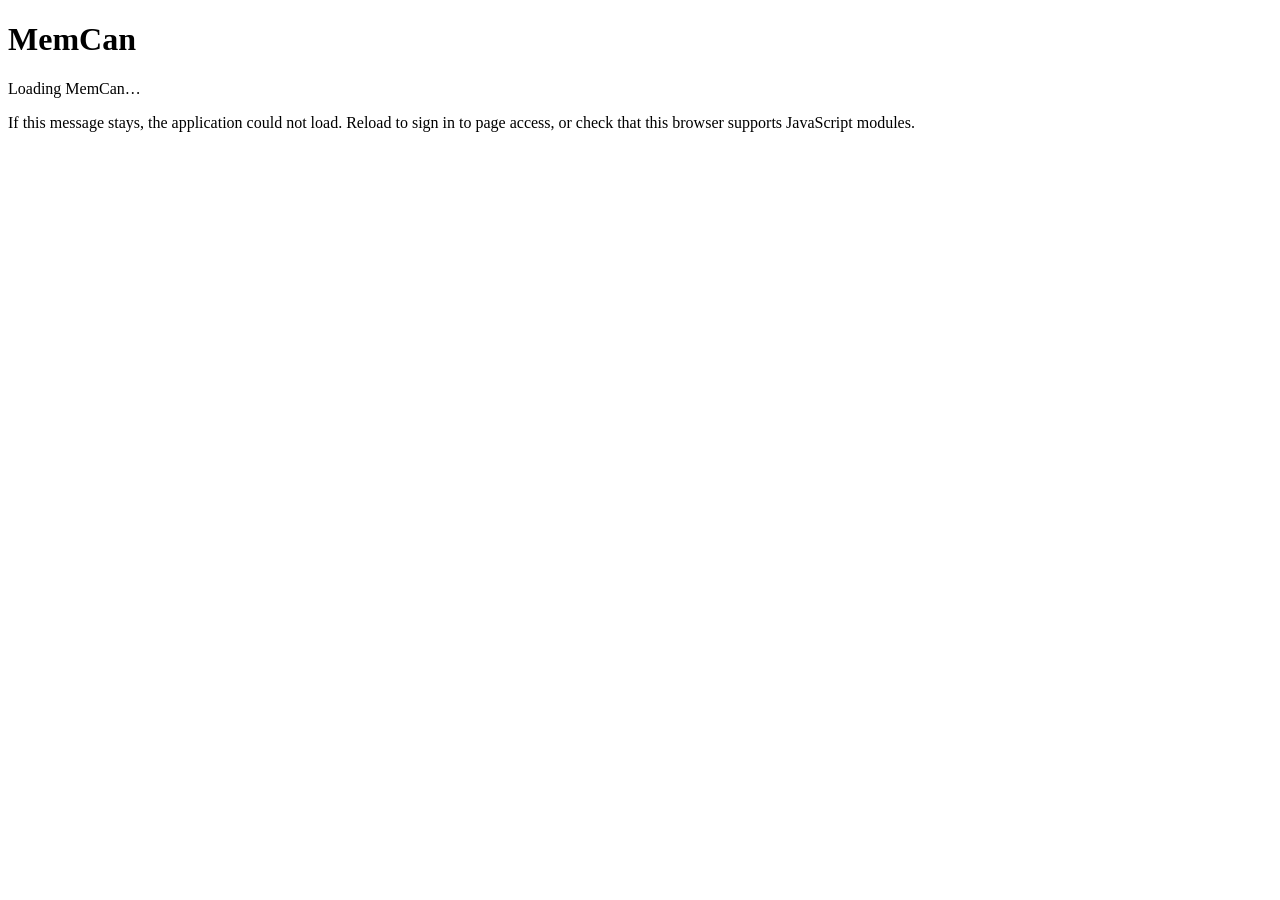
==== rs/memcan-server/src/ui/static/index.html @ 148becf4 "feat(ui): add Phase 1 web app for tasks and dashboard Static native ES modules (no build step): conn" ====
<!doctype html>
<html lang="en">
  <head>
    <meta charset="utf-8">
    <meta name="viewport" content="width=device-width, initial-scale=1">
    <meta name="color-scheme" content="light dark">
    <meta name="referrer" content="no-referrer">
    <title>MemCan</title>
    <link rel="icon" href="/ui/static/icon.svg" type="image/svg+xml">
    <link rel="stylesheet" href="/ui/static/styles.css">
    <script type="module" src="/ui/static/app.js"></script>
  </head>
  <body>
    <main id="boot" class="boot">
      <h1>MemCan</h1>
      <p>Loading MemCan…</p>
      <p class="boot-hint">If this message stays, the application could not load. Reload to sign in to page access, or check that this browser supports JavaScript modules.</p>
    </main>
    <noscript><p class="boot">MemCan needs JavaScript to show tasks. Enable JavaScript and reload.</p></noscript>
  </body>
</html>
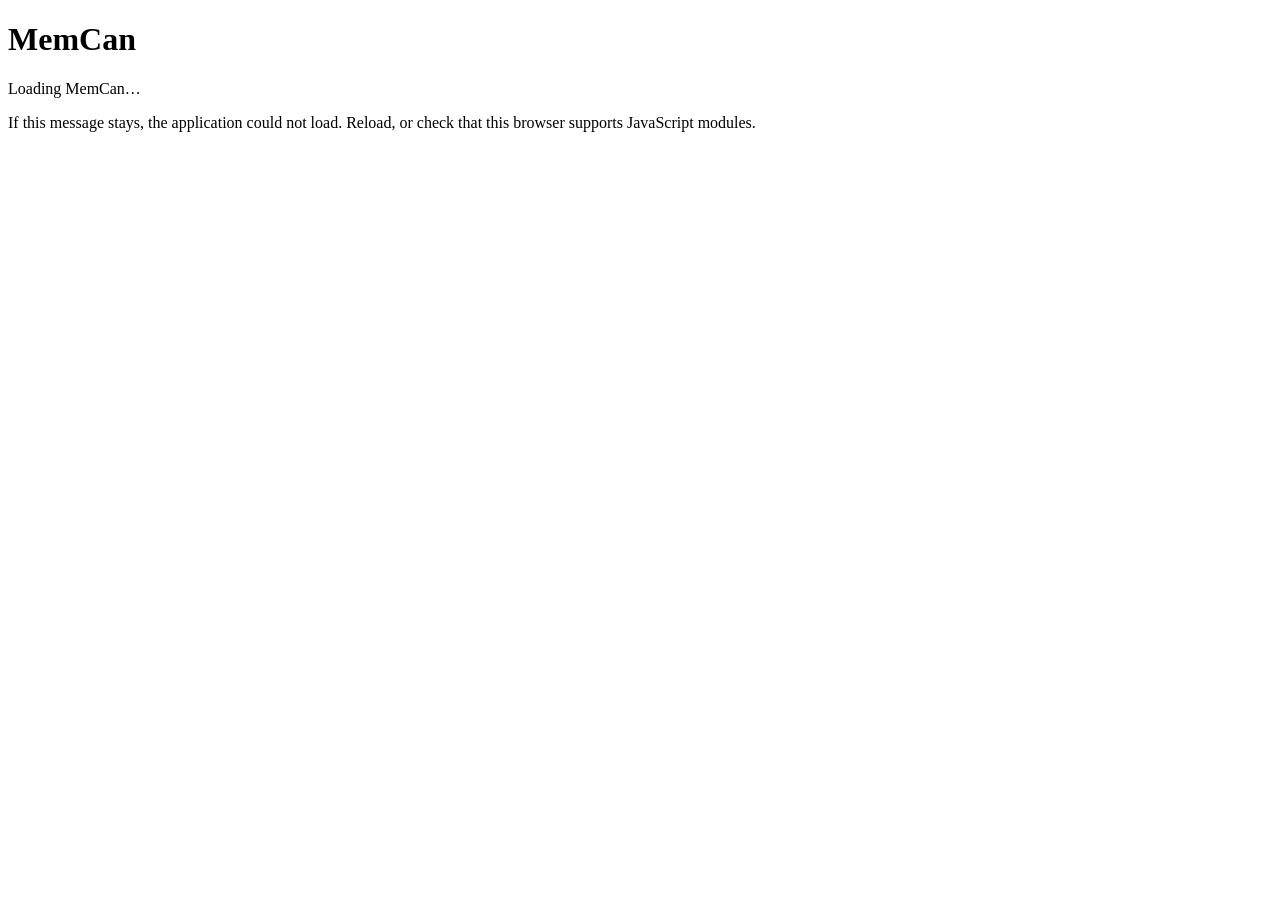
==== commit b56d11a1: "feat(ui): session sign-in and read-only MCP backend for the web UI Replace the in-browser MEMCAN_API" ====
--- a/rs/memcan-server/src/ui/static/index.html
+++ b/rs/memcan-server/src/ui/static/index.html
@@ -14,7 +14,7 @@
     <main id="boot" class="boot">
       <h1>MemCan</h1>
       <p>Loading MemCan…</p>
-      <p class="boot-hint">If this message stays, the application could not load. Reload to sign in to page access, or check that this browser supports JavaScript modules.</p>
+      <p class="boot-hint">If this message stays, the application could not load. Reload, or check that this browser supports JavaScript modules.</p>
     </main>
     <noscript><p class="boot">MemCan needs JavaScript to show tasks. Enable JavaScript and reload.</p></noscript>
   </body>
